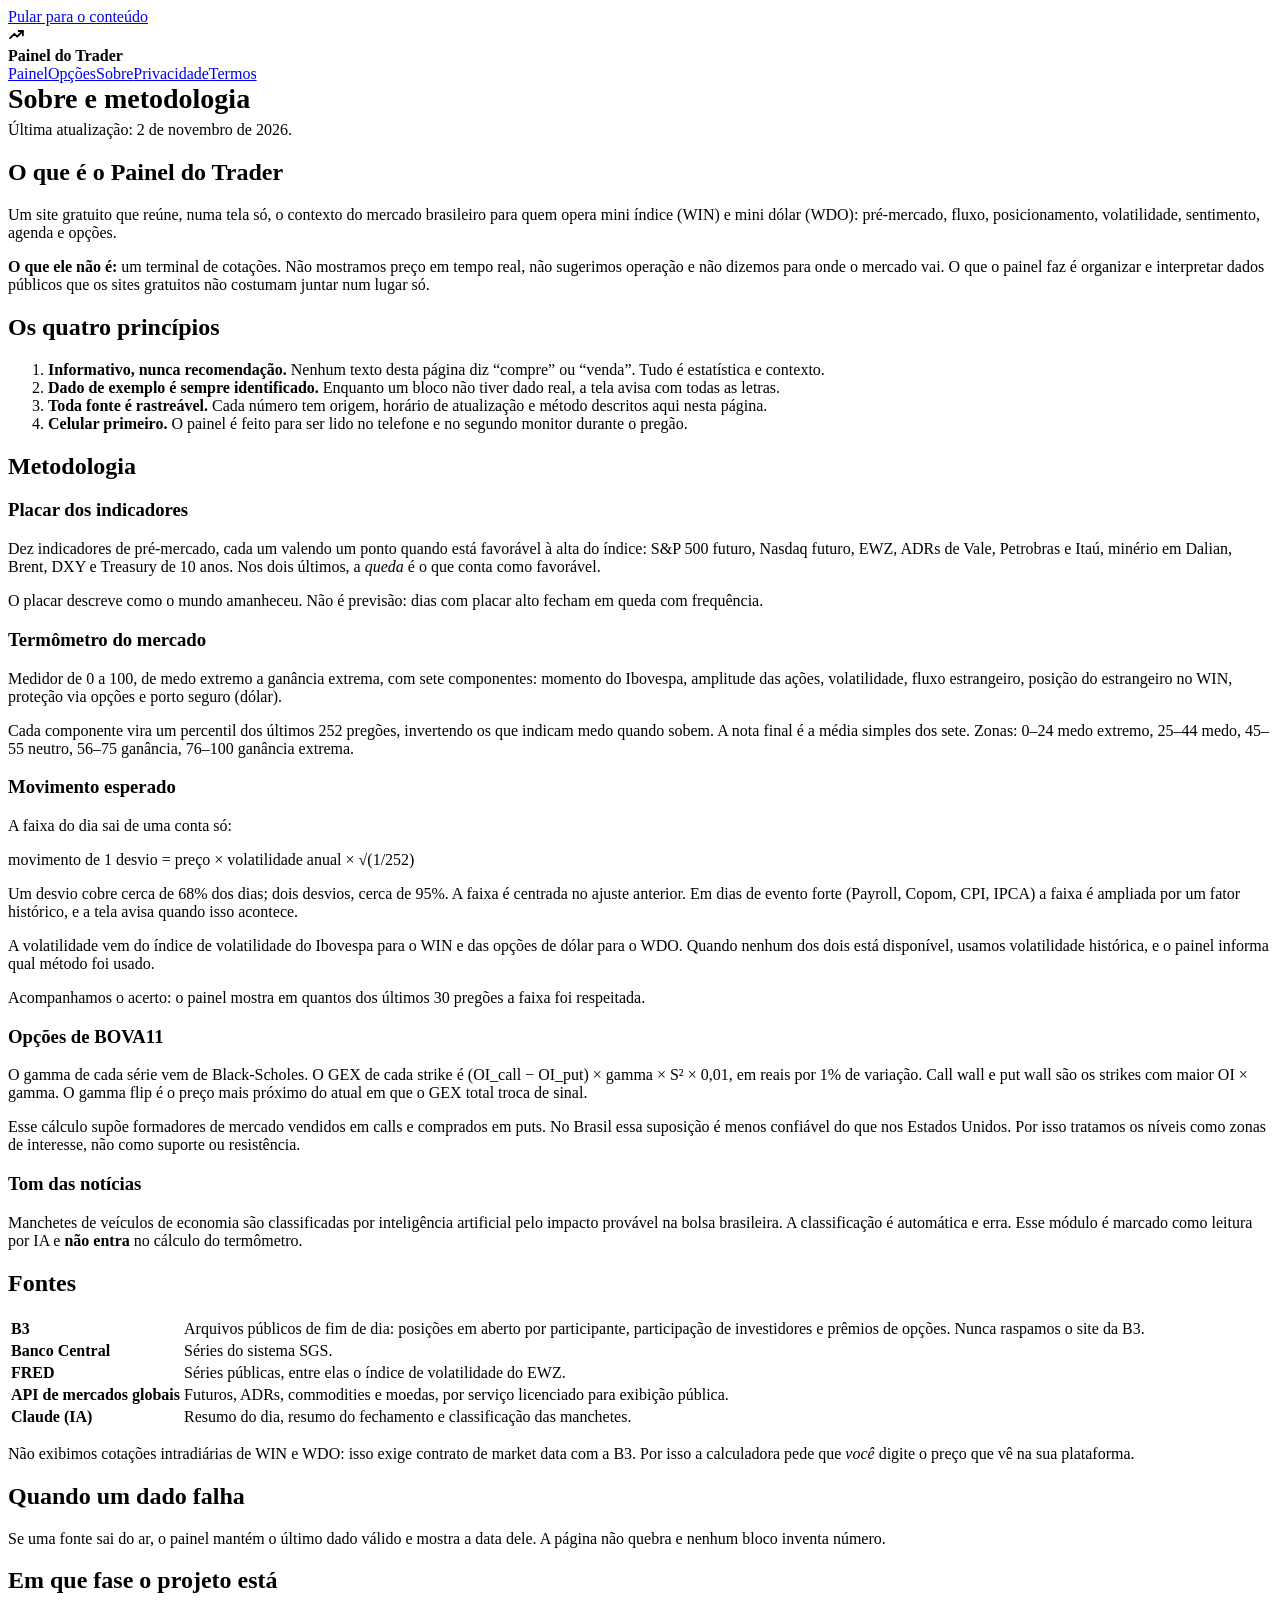
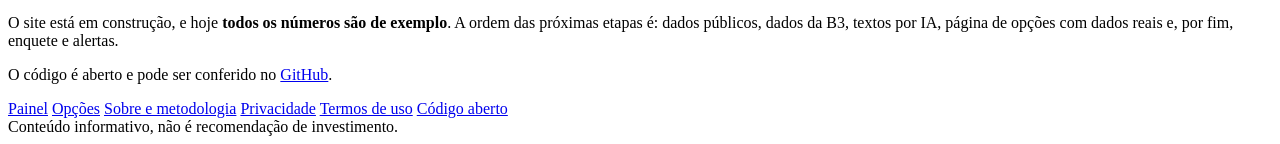
==== site/sobre/index.html @ 03260369 "Fase 1: site completo com dados de exemplo Transforma o prototipo numa pagina so em um site de verda" ====
<!doctype html>
<html lang="pt-BR">
<head>
<meta charset="utf-8">
<meta name="viewport" content="width=device-width, initial-scale=1, viewport-fit=cover">
<title>Sobre e metodologia | Painel do Trader</title>
<meta name="description" content="O que é o Painel do Trader, como cada indicador é calculado e de onde vem cada dado.">
<meta name="robots" content="noindex">
<link rel="preconnect" href="https://fonts.googleapis.com">
<link rel="preconnect" href="https://fonts.gstatic.com" crossorigin>
<link rel="stylesheet" href="https://fonts.googleapis.com/css2?family=IBM+Plex+Sans+Condensed:wght@500;600;700&family=IBM+Plex+Sans:wght@400;500;600&family=IBM+Plex+Mono:wght@400;500;600&display=swap">
<link rel="stylesheet" href="/css/painel.css">
</head>
<body>

<a class="pular" href="#conteudo">Pular para o conteúdo</a>

<header>
  <div class="bar">
    <div class="brand">
      <div class="logo"><svg width="17" height="17" viewBox="0 0 24 24" fill="none" stroke="currentColor" stroke-width="2.6" stroke-linecap="round" stroke-linejoin="round" style="color:var(--bg)" aria-hidden="true"><polyline points="3 17 9 11 13 15 21 7"/><polyline points="15 7 21 7 21 13"/></svg></div>
      <b>Painel do Trader</b>
    </div>
    <nav aria-label="Páginas">
      <a href="/">Painel</a><a href="/opcoes/">Opções</a><a href="/sobre/" aria-current="page">Sobre</a><a href="/privacidade/">Privacidade</a><a href="/termos/">Termos</a>
    </nav>
  </div>
</header>

<div class="wrap">
  <main id="conteudo" class="panel texto">
    <h1 style="font-family:var(--display);font-size:28px;margin:0 0 6px">Sobre e metodologia</h1>
    <p class="muted" style="margin:0">Última atualização: 2 de novembro de 2026.</p>

    <section>
      <h2>O que é o Painel do Trader</h2>
      <p>Um site gratuito que reúne, numa tela só, o contexto do mercado brasileiro
      para quem opera mini índice (WIN) e mini dólar (WDO): pré-mercado, fluxo,
      posicionamento, volatilidade, sentimento, agenda e opções.</p>
      <p><b>O que ele não é:</b> um terminal de cotações. Não mostramos preço em tempo
      real, não sugerimos operação e não dizemos para onde o mercado vai. O que o
      painel faz é organizar e interpretar dados públicos que os sites gratuitos
      não costumam juntar num lugar só.</p>
    </section>

    <section>
      <h2>Os quatro princípios</h2>
      <ol>
        <li><b>Informativo, nunca recomendação.</b> Nenhum texto desta página diz
        &ldquo;compre&rdquo; ou &ldquo;venda&rdquo;. Tudo é estatística e contexto.</li>
        <li><b>Dado de exemplo é sempre identificado.</b> Enquanto um bloco não tiver
        dado real, a tela avisa com todas as letras.</li>
        <li><b>Toda fonte é rastreável.</b> Cada número tem origem, horário de
        atualização e método descritos aqui nesta página.</li>
        <li><b>Celular primeiro.</b> O painel é feito para ser lido no telefone e no
        segundo monitor durante o pregão.</li>
      </ol>
    </section>

    <section>
      <h2>Metodologia</h2>

      <h3>Placar dos indicadores</h3>
      <p>Dez indicadores de pré-mercado, cada um valendo um ponto quando está
      favorável à alta do índice: S&amp;P 500 futuro, Nasdaq futuro, EWZ, ADRs de
      Vale, Petrobras e Itaú, minério em Dalian, Brent, DXY e Treasury de 10 anos.
      Nos dois últimos, a <i>queda</i> é o que conta como favorável.</p>
      <p>O placar descreve como o mundo amanheceu. Não é previsão: dias com placar
      alto fecham em queda com frequência.</p>

      <h3>Termômetro do mercado</h3>
      <p>Medidor de 0 a 100, de medo extremo a ganância extrema, com sete
      componentes: momento do Ibovespa, amplitude das ações, volatilidade,
      fluxo estrangeiro, posição do estrangeiro no WIN, proteção via opções e
      porto seguro (dólar).</p>
      <p>Cada componente vira um percentil dos últimos 252 pregões, invertendo os
      que indicam medo quando sobem. A nota final é a média simples dos sete.
      Zonas: 0–24 medo extremo, 25–44 medo, 45–55 neutro, 56–75 ganância,
      76–100 ganância extrema.</p>

      <h3>Movimento esperado</h3>
      <p>A faixa do dia sai de uma conta só:</p>
      <p class="num" style="font-size:16px">movimento de 1 desvio = preço × volatilidade anual × √(1/252)</p>
      <p>Um desvio cobre cerca de 68% dos dias; dois desvios, cerca de 95%. A faixa
      é centrada no ajuste anterior. Em dias de evento forte (Payroll, Copom, CPI,
      IPCA) a faixa é ampliada por um fator histórico, e a tela avisa quando isso
      acontece.</p>
      <p>A volatilidade vem do índice de volatilidade do Ibovespa para o WIN e das
      opções de dólar para o WDO. Quando nenhum dos dois está disponível, usamos
      volatilidade histórica, e o painel informa qual método foi usado.</p>
      <p>Acompanhamos o acerto: o painel mostra em quantos dos últimos 30 pregões a
      faixa foi respeitada.</p>

      <h3>Opções de BOVA11</h3>
      <p>O gamma de cada série vem de Black-Scholes. O GEX de cada strike é
      <span class="num">(OI_call − OI_put) × gamma × S² × 0,01</span>, em reais por
      1% de variação. Call wall e put wall são os strikes com maior
      <span class="num">OI × gamma</span>. O gamma flip é o preço mais próximo do
      atual em que o GEX total troca de sinal.</p>
      <p>Esse cálculo supõe formadores de mercado vendidos em calls e comprados em
      puts. No Brasil essa suposição é menos confiável do que nos Estados Unidos.
      Por isso tratamos os níveis como zonas de interesse, não como suporte ou
      resistência.</p>

      <h3>Tom das notícias</h3>
      <p>Manchetes de veículos de economia são classificadas por inteligência
      artificial pelo impacto provável na bolsa brasileira. A classificação é
      automática e erra. Esse módulo é marcado como leitura por IA e
      <b>não entra</b> no cálculo do termômetro.</p>
    </section>

    <section>
      <h2>Fontes</h2>
      <table>
        <tr><td><b>B3</b></td><td>Arquivos públicos de fim de dia: posições em aberto por participante, participação de investidores e prêmios de opções. Nunca raspamos o site da B3.</td></tr>
        <tr><td><b>Banco Central</b></td><td>Séries do sistema SGS.</td></tr>
        <tr><td><b>FRED</b></td><td>Séries públicas, entre elas o índice de volatilidade do EWZ.</td></tr>
        <tr><td><b>API de mercados globais</b></td><td>Futuros, ADRs, commodities e moedas, por serviço licenciado para exibição pública.</td></tr>
        <tr><td><b>Claude (IA)</b></td><td>Resumo do dia, resumo do fechamento e classificação das manchetes.</td></tr>
      </table>
      <p>Não exibimos cotações intradiárias de WIN e WDO: isso exige contrato de
      market data com a B3. Por isso a calculadora pede que <i>você</i> digite o
      preço que vê na sua plataforma.</p>
    </section>

    <section>
      <h2>Quando um dado falha</h2>
      <p>Se uma fonte sai do ar, o painel mantém o último dado válido e mostra a
      data dele. A página não quebra e nenhum bloco inventa número.</p>
    </section>

    <section>
      <h2>Em que fase o projeto está</h2>
      <p>O site está em construção, e hoje <b>todos os números são de exemplo</b>.
      A ordem das próximas etapas é: dados públicos, dados da B3, textos por IA,
      página de opções com dados reais e, por fim, enquete e alertas.</p>
      <p>O código é aberto e pode ser conferido no
      <a href="https://github.com/sabiaart/painel-do-trader">GitHub</a>.</p>
    </section>
  </main>

  <footer>
    <div class="rodape-links">
      <a href="/">Painel</a>
      <a href="/opcoes/">Opções</a>
      <a href="/sobre/">Sobre e metodologia</a>
      <a href="/privacidade/">Privacidade</a>
      <a href="/termos/">Termos de uso</a>
      <a href="https://github.com/sabiaart/painel-do-trader">Código aberto</a>
    </div>
    Conteúdo informativo, não é recomendação de investimento.
  </footer>
</div>
</body>
</html>
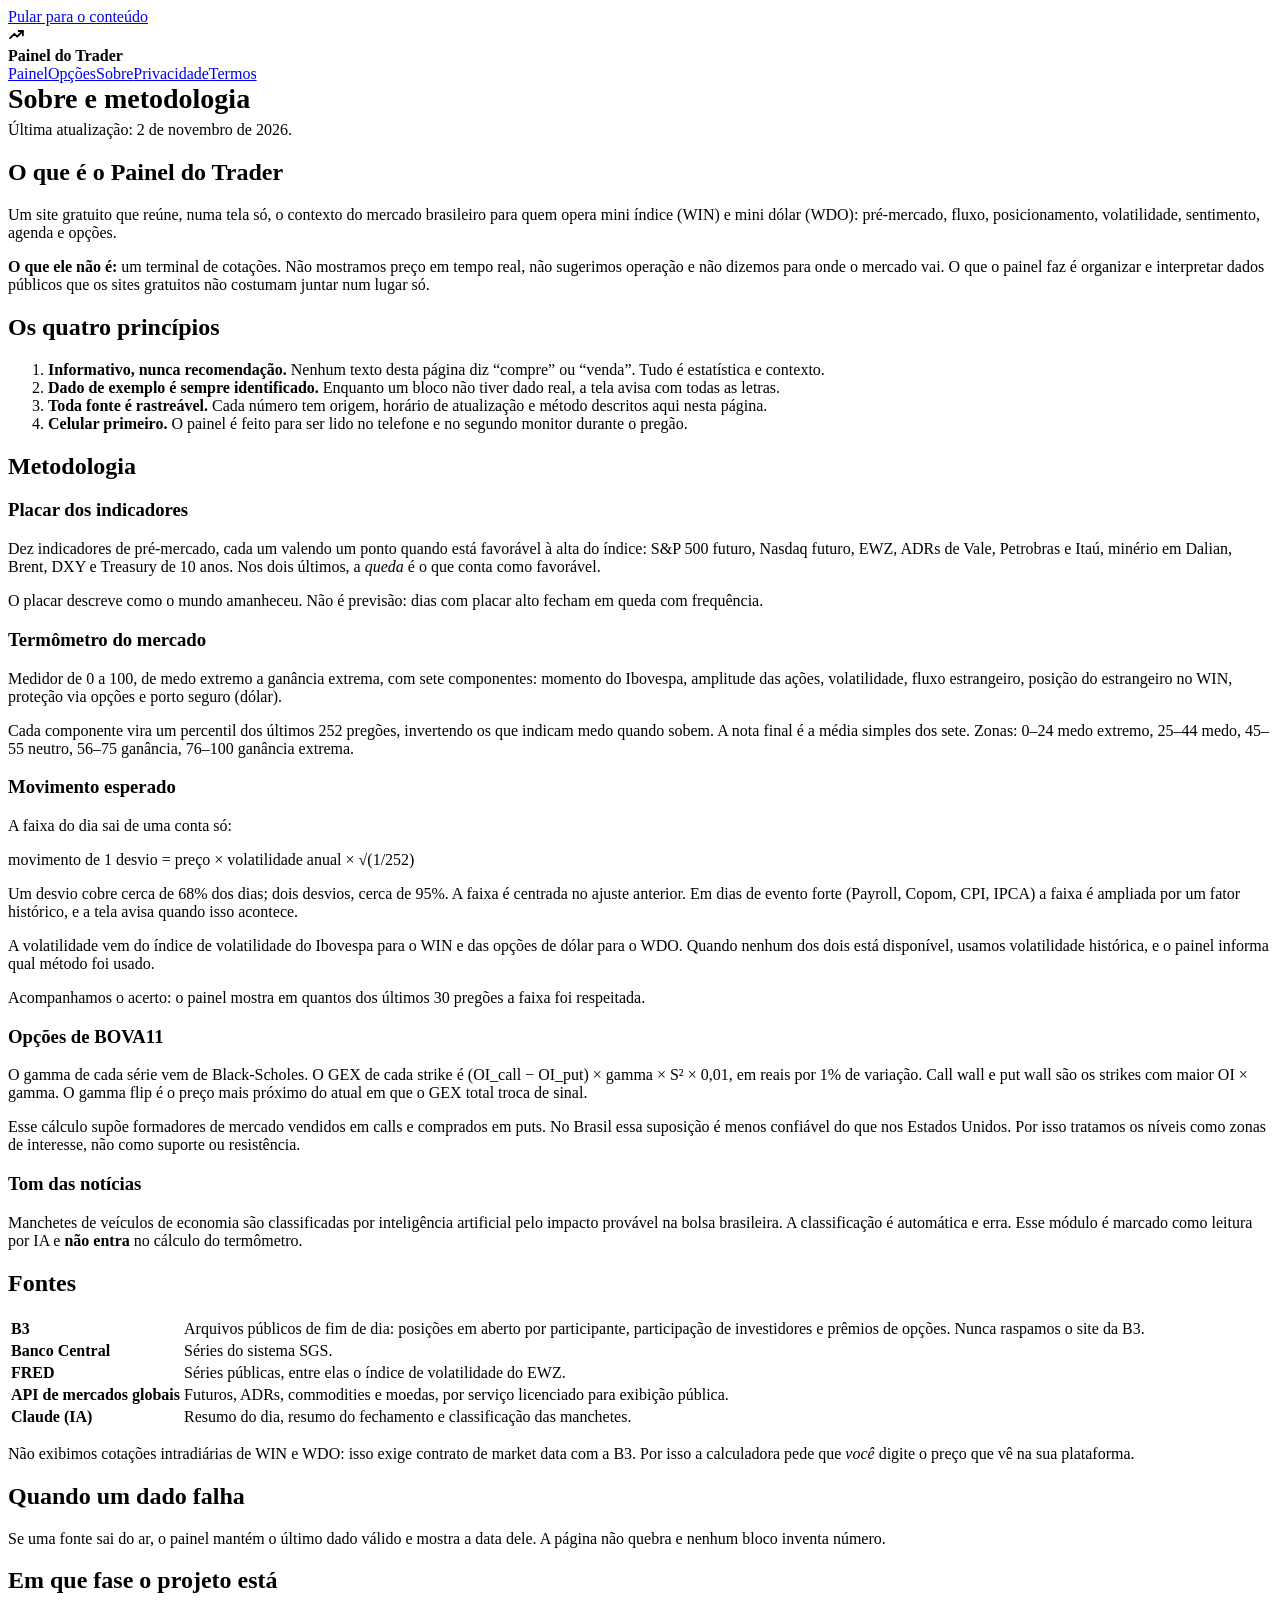
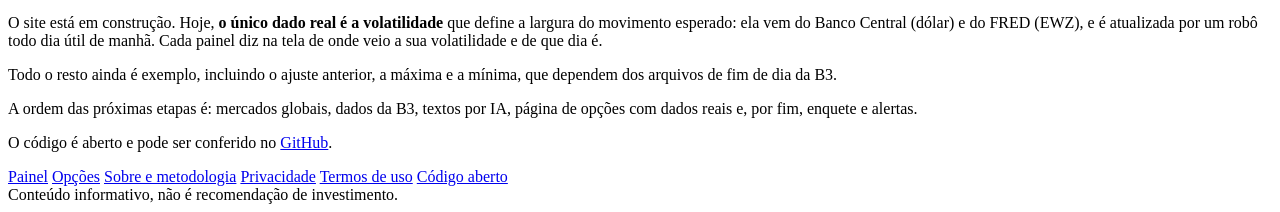
==== commit 20f65d30: "Fase 2: robo busca volatilidade real das fontes publicas O movimento esperado de WIN e WDO deixa de " ====
--- a/site/sobre/index.html
+++ b/site/sobre/index.html
@@ -131,9 +131,15 @@
 
     <section>
       <h2>Em que fase o projeto está</h2>
-      <p>O site está em construção, e hoje <b>todos os números são de exemplo</b>.
-      A ordem das próximas etapas é: dados públicos, dados da B3, textos por IA,
-      página de opções com dados reais e, por fim, enquete e alertas.</p>
+      <p>O site está em construção. Hoje, <b>o único dado real é a
+      volatilidade</b> que define a largura do movimento esperado: ela vem do
+      Banco Central (dólar) e do FRED (EWZ), e é atualizada por um robô todo
+      dia útil de manhã. Cada painel diz na tela de onde veio a sua
+      volatilidade e de que dia é.</p>
+      <p>Todo o resto ainda é exemplo, incluindo o ajuste anterior, a máxima e
+      a mínima, que dependem dos arquivos de fim de dia da B3.</p>
+      <p>A ordem das próximas etapas é: mercados globais, dados da B3, textos
+      por IA, página de opções com dados reais e, por fim, enquete e alertas.</p>
       <p>O código é aberto e pode ser conferido no
       <a href="https://github.com/sabiaart/painel-do-trader">GitHub</a>.</p>
     </section>
